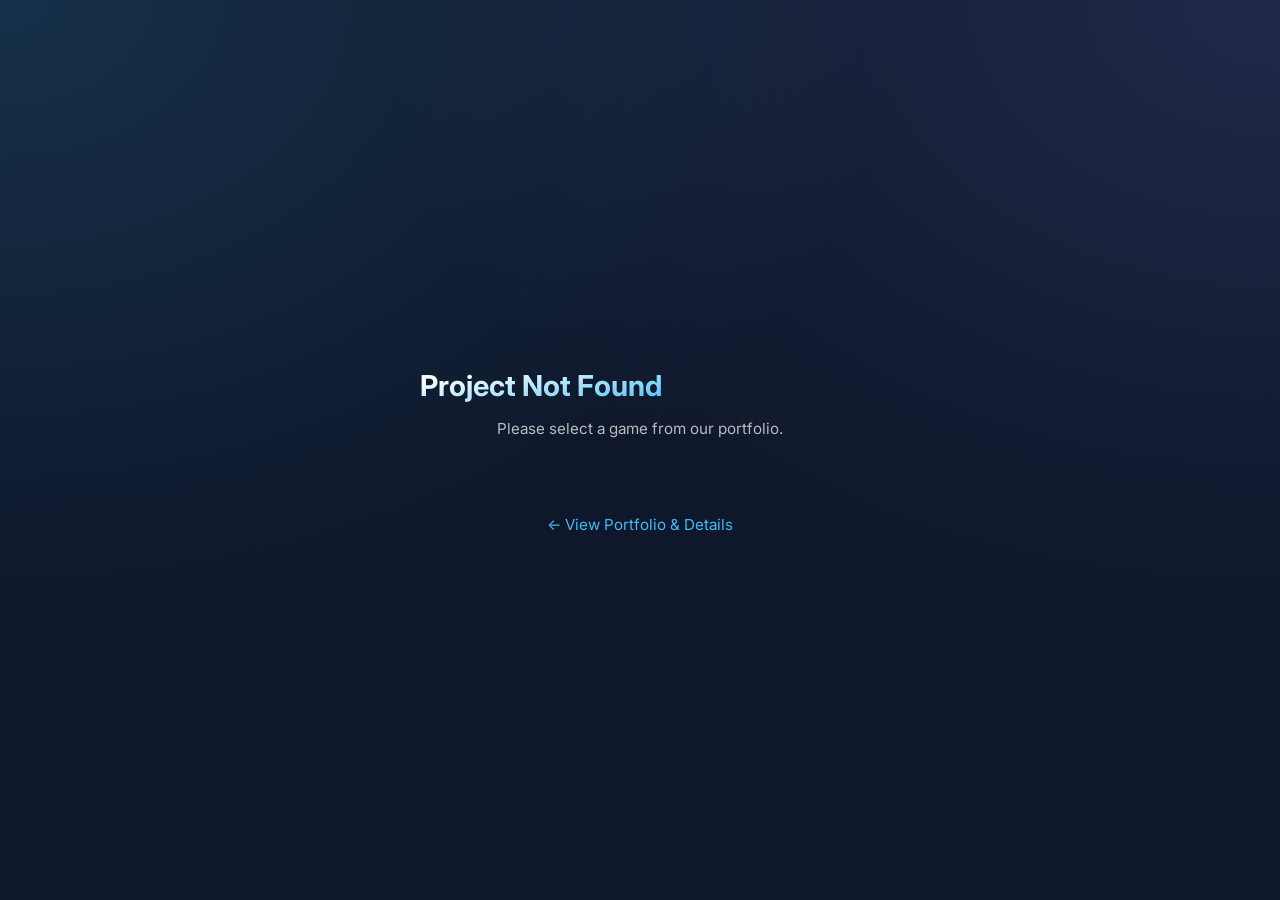
==== download.html @ 3948f850 "Added: One link download button, QR. Download button is only visible if the device and the store mat" ====
<!DOCTYPE html>
<html lang="en">
<head>
    <meta charset="UTF-8">
    <meta name="color-scheme" content="dark">
    <meta name="viewport" content="width=device-width, initial-scale=1.0">
    <title>Download Game | Onur Demircan</title>
    <link rel="stylesheet" href="assets/css/main.css">
    <script src="assets/js/data.js"></script>
    <script>
        // Fast redirect logic in head
        (function() {
            try {
                const params = new URLSearchParams(window.location.search);
                const gameId = params.get('id') || params.get('app') || params.get('game');
                if (!gameId || typeof projectsData === 'undefined') return;

                const project = projectsData.find(p => p.id === gameId);
                if (!project) return;

                const ua = navigator.userAgent || navigator.vendor || window.opera || '';
                const isIOS = /iPhone|iPad|iPod/i.test(ua) || (navigator.platform === 'MacIntel' && navigator.maxTouchPoints > 1);
                const isAndroid = /Android/i.test(ua);

                if (isIOS && project.appStoreLink) {
                    window.location.replace(project.appStoreLink);
                } else if (isAndroid && project.storeLink) {
                    window.location.replace(project.storeLink);
                }
            } catch (e) {
                console.error("Redirect error:", e);
            }
        })();
    </script>
    <style>
        .download-wrapper {
            min-height: 80vh;
            display: flex;
            align-items: center;
            justify-content: center;
            padding: 2rem 1rem;
        }
        .download-card {
            max-width: 520px;
            width: 100%;
            padding: 2.5rem;
            text-align: center;
            border-radius: 20px;
        }
        .game-logo-large {
            width: 90px;
            height: 90px;
            border-radius: 20px;
            margin: 0 auto 1.5rem auto;
            display: block;
            box-shadow: 0 10px 25px rgba(0, 0, 0, 0.4);
        }
        .store-buttons {
            display: flex;
            gap: 1rem;
            justify-content: center;
            align-items: center;
            flex-wrap: wrap;
            margin: 2rem 0 1.5rem 0;
        }
        .store-badge-link img {
            height: 48px;
            transition: transform 0.2s ease;
        }
        .store-badge-link:hover img {
            transform: scale(1.05);
        }
        .back-link {
            color: var(--accent-color, #38bdf8);
            text-decoration: none;
            font-size: 0.95rem;
            display: inline-flex;
            align-items: center;
            gap: 0.4rem;
            margin-top: 1rem;
            transition: opacity 0.2s ease;
        }
        .back-link:hover {
            opacity: 0.8;
            text-decoration: underline;
        }
        .status-msg {
            color: rgba(255, 255, 255, 0.7);
            font-size: 0.95rem;
            margin-top: 0.5rem;
        }
    </style>
</head>
<body>
    <div class="glass-bg"></div>

    <main class="download-wrapper">
        <div id="content-box" class="download-card glass-card">
            <img id="game-logo" src="" alt="Game Logo" class="game-logo-large" style="display: none;">
            <h1 id="game-title" class="title" style="font-size: 1.8rem; margin-bottom: 0.5rem;">Redirecting...</h1>
            <p id="game-desc" class="status-msg">Opening the store for your device...</p>

            <div id="store-buttons" class="store-buttons">
                <a id="btn-play" href="#" target="_blank" class="store-badge-link" style="display: none;">
                    <img src="assets/images/GetItOnGooglePlay_Badge_Web_color_English.svg" alt="Get it on Google Play">
                </a>
                <a id="btn-appstore" href="#" target="_blank" class="store-badge-link" style="display: none;">
                    <img src="assets/images/Download_on_the_App_Store_Badge_US-UK_RGB_blk_092917.svg" alt="Download on the App Store">
                </a>
            </div>

            <div>
                <a id="project-page-link" href="index.html" class="back-link">
                    &larr; View Portfolio & Details
                </a>
            </div>
        </div>
    </main>

    <script>
        document.addEventListener('DOMContentLoaded', () => {
            const params = new URLSearchParams(window.location.search);
            const gameId = params.get('id') || params.get('app') || params.get('game');
            const logoEl = document.getElementById('game-logo');
            const titleEl = document.getElementById('game-title');
            const descEl = document.getElementById('game-desc');
            const playEl = document.getElementById('btn-play');
            const appStoreEl = document.getElementById('btn-appstore');
            const projLink = document.getElementById('project-page-link');

            if (!gameId || typeof projectsData === 'undefined') {
                titleEl.textContent = "Project Not Found";
                descEl.textContent = "Please select a game from our portfolio.";
                projLink.href = "index.html";
                return;
            }

            const project = projectsData.find(p => p.id === gameId);
            if (!project) {
                titleEl.textContent = "Game Not Found";
                descEl.textContent = "The requested game could not be found.";
                projLink.href = "index.html";
                return;
            }

            const title = typeof project.title === 'string' ? project.title : (project.title.en || project.title.tr || "Game");
            document.title = "Download " + title + " | Onur Demircan";
            titleEl.textContent = title;

            if (project.logo) {
                logoEl.src = project.logo;
                logoEl.style.display = 'block';
            }

            projLink.href = "project.html?id=" + encodeURIComponent(project.id);
            projLink.textContent = "← Back to " + title + " Details";

            let hasStore = false;
            if (project.storeLink) {
                playEl.href = project.storeLink;
                playEl.style.display = 'inline-flex';
                hasStore = true;
            }
            if (project.appStoreLink) {
                appStoreEl.href = project.appStoreLink;
                appStoreEl.style.display = 'inline-flex';
                hasStore = true;
            }

            const ua = navigator.userAgent || navigator.vendor || window.opera || '';
            const isIOS = /iPhone|iPad|iPod/i.test(ua) || (navigator.platform === 'MacIntel' && navigator.maxTouchPoints > 1);
            const isAndroid = /Android/i.test(ua);

            if (isIOS && !project.appStoreLink) {
                descEl.textContent = title + " is currently available on Google Play for Android.";
            } else if (isAndroid && !project.storeLink) {
                descEl.textContent = title + " is currently available on the Apple App Store for iOS.";
            } else if (hasStore) {
                descEl.textContent = "Choose your store below to download and play:";
            } else {
                descEl.textContent = "Coming soon to mobile app stores.";
            }
        });
    </script>
</body>
</html>
---- assets/css/main.css ----
@import url('https://fonts.googleapis.com/css2?family=Inter:wght@300;400;500;600;700&display=swap');

:root {
    --bg-primary: #0f172a;
    --bg-secondary: #1e293b;
    --text-primary: #f8fafc;
    --text-secondary: #cbd5e1;
    --accent-primary: #38bdf8;
    --accent-secondary: #818cf8;
    --glass-bg: rgba(30, 41, 59, 0.7);
    --glass-border: rgba(255, 255, 255, 0.1);
    --glass-shadow: 0 8px 32px 0 rgba(0, 0, 0, 0.37);
    --font-main: 'Inter', sans-serif;
}

* {
    box-sizing: border-box;
    margin: 0;
    padding: 0;
}

body {
    font-family: var(--font-main);
    background-color: var(--bg-primary);
    color: var(--text-primary);
    line-height: 1.6;
    min-height: 100vh;
    display: flex;
    flex-direction: column;
    /* Add a subtle background gradient mesh */
    background-image: 
        radial-gradient(at 0% 0%, rgba(56, 189, 248, 0.15) 0px, transparent 50%),
        radial-gradient(at 100% 0%, rgba(129, 140, 248, 0.15) 0px, transparent 50%);
    background-attachment: fixed;
}

/* Header & Navigation (Glassmorphism) */
header {
    position: fixed;
    top: 0;
    left: 0;
    width: 100%;
    z-index: 1000;
    background: rgba(15, 23, 42, 0.6);
    backdrop-filter: blur(12px);
    -webkit-backdrop-filter: blur(12px);
    border-bottom: 1px solid var(--glass-border);
    display: flex;
    justify-content: center;
    align-items: center;
    padding: 1rem 2rem;
    height: 70px;
}

.nav-buttons {
    display: flex;
    gap: 0.5rem;
}

.nav-btn {
    background: transparent;
    color: var(--text-secondary);
    border: none;
    padding: 0.5rem 1.5rem;
    border-radius: 8px;
    cursor: pointer;
    font-size: 1rem;
    font-weight: 500;
    transition: all 0.3s ease;
    text-decoration: none;
}

.nav-btn:hover {
    color: var(--text-primary);
    background: rgba(255, 255, 255, 0.05);
}

a {
    text-decoration: none;
}

/* Active Nav state */
a.active .nav-btn {
    color: var(--accent-primary);
    background: rgba(56, 189, 248, 0.1);
}

/* Language Selector */
.lang-selector {
    position: absolute;
    right: 2rem;
    display: flex;
    gap: 0.25rem;
    background: rgba(0, 0, 0, 0.2);
    padding: 4px;
    border-radius: 8px;
    border: 1px solid var(--glass-border);
}

.lang-btn {
    background-color: transparent;
    color: var(--text-secondary);
    border: none;
    padding: 0.4rem 0.8rem;
    border-radius: 4px;
    cursor: pointer;
    font-size: 0.85rem;
    font-weight: 600;
    transition: all 0.3s ease;
}

.lang-btn:hover {
    color: var(--text-primary);
}

.lang-btn.active {
    background-color: var(--accent-primary);
    color: #fff;
}

html {
    scroll-behavior: smooth;
    scroll-padding-top: 100px;
}

/* Main Content Container */
main {
    flex: 1;
    display: flex;
    flex-direction: column;
    justify-content: flex-start;
    align-items: center;
    padding: 100px 2rem 4rem; /* Top padding accounts for fixed header */
    width: 100%;
}

.content-section {
    padding: 3rem;
    width: 100%;
    max-width: 1000px;
    animation: fadeIn 0.6s ease-out forwards;
}

@keyframes fadeIn {
    from { opacity: 0; transform: translateY(20px); }
    to { opacity: 1; transform: translateY(0); }
}

/* Profile Image */
.profile-container {
    display: flex;
    justify-content: center;
    width: 180px;
    height: 180px;
    margin: 0 auto 2rem auto;
}

.profile-img {
    width: 180px;
    height: 180px;
    border-radius: 50%;
    object-fit: cover;
    border: 4px solid var(--glass-border);
    box-shadow: 0 0 20px rgba(56, 189, 248, 0.3);
    transition: transform 0.3s ease;
}

.profile-img:hover {
    transform: scale(1.05);
}

/* Typography */
h1, h2, h3 {
    color: var(--text-primary);
    margin-bottom: 1rem;
    font-weight: 700;
}

.title {
    font-size: 3rem;
    font-weight: 700;
    background: linear-gradient(to bottom right, #ffffff 20%, var(--accent-primary) 100%);
    -webkit-background-clip: text;
    -webkit-text-fill-color: transparent;
    margin-bottom: 0.5rem;
    width: fit-content;
}

.center-sentence {
    text-align: center;
    margin-left: auto;
    margin-right: auto;
}

.paragraph {
    font-size: 1.125rem;
    color: var(--text-secondary);
    margin-bottom: 0.5rem;
}

/* Forms */
form {
    display: flex;
    flex-direction: column;
    gap: 1rem;
    margin-top: 1.5rem;
}

form label {
    font-size: 0.9rem;
    font-weight: 500;
    color: var(--text-secondary);
}

form input, form textarea {
    width: 100%;
    padding: 1rem;
    background: rgba(0, 0, 0, 0.2);
    border: 1px solid var(--glass-border);
    border-radius: 12px;
    color: var(--text-primary);
    font-family: var(--font-main);
    font-size: 1rem;
    transition: all 0.3s ease;
}

form input:focus, form textarea:focus {
    outline: none;
    border-color: var(--accent-primary);
    box-shadow: 0 0 0 2px rgba(56, 189, 248, 0.2);
    background: rgba(0, 0, 0, 0.3);
}

form textarea {
    min-height: 150px;
    resize: vertical;
}

button[type="submit"] {
    background: linear-gradient(135deg, var(--accent-primary), var(--accent-secondary));
    color: white;
    padding: 1rem 2rem;
    border: none;
    border-radius: 12px;
    font-size: 1rem;
    font-weight: 600;
    cursor: pointer;
    transition: transform 0.2s ease, box-shadow 0.2s ease;
    align-self: flex-start;
}

button[type="submit"]:hover {
    transform: translateY(-2px);
    box-shadow: 0 10px 20px -10px var(--accent-secondary);
}

/* About Page Specifics */
.show-more, .show-less {
    color: var(--accent-primary);
    cursor: pointer;
    font-weight: 500;
    margin-top: 1rem;
    display: inline-block;
    transition: color 0.3s ease;
}

.show-more:hover, .show-less:hover {
    color: var(--accent-secondary);
}

#fullText p {
    color: var(--text-secondary);
    margin-top: 1rem;
    line-height: 1.8;
}

/* Projects Page Specifics */
.projects-header {
    display: flex;
    justify-content: space-between;
    align-items: center;
    margin-bottom: 2rem;
    border-bottom: 1px solid var(--glass-border);
    padding-bottom: 1rem;
}

.filter-controls {
    display: flex;
    align-items: center;
    gap: 1rem;
}

#sort-order {
    background: rgba(0, 0, 0, 0.2);
    border: 1px solid var(--glass-border);
    color: var(--text-primary);
    padding: 0.5rem 1rem;
    border-radius: 8px;
    font-family: var(--font-main);
    cursor: pointer;
}

#sort-order option {
    background: var(--bg-secondary);
    color: var(--text-primary);
}

.project {
    display: flex;
    gap: 2rem;
    margin-bottom: 3rem;
    padding: 2rem;
    background: rgba(255, 255, 255, 0.02);
    border-radius: 16px;
    border: 1px solid rgba(255, 255, 255, 0.05);
    transition: transform 0.3s ease, background 0.3s ease;
}

.project:hover {
    transform: translateY(-5px);
    background: rgba(255, 255, 255, 0.04);
}

.project:last-child {
    margin-bottom: 0;
}

.project-info {
    flex: 3;
    display: flex;
    flex-direction: column;
    justify-content: center;
}

.project-info h2 {
    font-size: 1.75rem;
    margin-bottom: 1rem;
    color: var(--text-primary);
}

.project-info p {
    color: var(--text-secondary);
    line-height: 1.6;
    margin-bottom: 1rem;
}

.project-date {
    font-size: 0.875rem !important;
    color: var(--accent-primary) !important;
    font-weight: 500;
}

.project-image-container {
    flex: 2;
    display: flex;
    flex-direction: column;
    align-items: center;
    gap: 1rem;
}

.project-image {
    width: 100%;
    border-radius: 12px;
    box-shadow: 0 4px 20px rgba(0, 0, 0, 0.2);
    object-fit: cover;
}

.project-link-icon {
    width: 48px;
    height: 48px;
    border-radius: 12px;
    cursor: pointer;
    transition: transform 0.2s ease;
}

.project-link-icon:hover {
    transform: scale(1.1);
}

/* Responsive Design */
@media (max-width: 768px) {
    header {
        flex-direction: column;
        height: auto;
        padding: 1rem;
        gap: 1rem;
    }
    
    .lang-selector {
        position: static;
    }
    
    .project {
        flex-direction: column;
    }
    
    .projects-header {
        flex-direction: column;
        align-items: flex-start;
        gap: 1rem;
    }
    
    .title {
        font-size: 2.5rem;
    }
}

/* --- DYNAMIC PROJECTS REDESIGN --- */

/* Projects Grid (Summary Page) */
.projects-grid {
    display: grid;
    grid-template-columns: repeat(2, 1fr);
    gap: 3rem;
    margin-top: 1rem;
}

@media (max-width: 992px) {
    .projects-grid {
        grid-template-columns: 1fr;
    }
}

.app-store-card {
    background: transparent;
    display: flex;
    flex-direction: column;
    gap: 1.5rem;
    min-width: 0; /* Prevents card from breaking the CSS grid width */
}

.card-header {
    display: flex;
    align-items: flex-start; /* Align to top so logos stay on the same line */
    gap: 1.5rem;
    cursor: pointer;
    transition: transform 0.2s ease;
}

.card-header:hover {
    transform: translateX(10px);
}

.app-logo {
    width: 80px; /* Slightly smaller logo for 2-columns */
    height: 80px;
    border-radius: 22%;
    object-fit: cover;
    box-shadow: 0 4px 15px rgba(0, 0, 0, 0.4);
    border: 1px solid var(--glass-border);
    margin-top: 4px; /* Optically align with text */
}

.app-info {
    flex: 1;
}

.app-info h3 {
    margin-bottom: 0.35rem;
    font-size: 1.3rem; /* Slightly smaller to prevent excessive wrapping */
    color: var(--text-primary);
    line-height: 1.3;
}

.card-header .card-desc {
    color: var(--text-secondary);
    font-size: 0.95rem;
    margin-bottom: 0;
    display: -webkit-box;
    -webkit-line-clamp: 2;
    -webkit-box-orient: vertical;
    overflow: hidden;
}

.card-header .view-btn {
    background: rgba(255, 255, 255, 0.05);
    border: 1px solid var(--glass-border);
    color: var(--text-primary);
    padding: 0.6rem 1.2rem;
    border-radius: 30px;
    font-weight: 600;
    font-size: 0.85rem;
    cursor: pointer;
    transition: all 0.2s;
    align-self: center; /* Keep button vertically centered relative to header */
}

.card-header .view-btn:hover {
    background: rgba(255, 255, 255, 0.15);
    color: var(--accent-primary);
}

.card-gallery-wrapper {
    position: relative;
    display: flex;
    align-items: center;
    margin: 0 auto;
    margin-top: auto; /* This forces the gallery to the bottom, aligning perfectly with other cards in the grid row! */
    max-width: 100%;
    min-width: 0; /* Prevents overflow */
}

.scroll-arrow {
    background: rgba(255, 255, 255, 0.95); /* High contrast white */
    color: #1a1a2e; /* Dark icon for contrast */
    box-shadow: 0 4px 10px rgba(0, 0, 0, 0.3); /* Premium drop shadow */
    border: none;
    border-radius: 50%;
    width: 36px;
    height: 36px;
    cursor: pointer;
    z-index: 10;
    display: flex;
    justify-content: center;
    align-items: center;
    position: absolute;
    top: 50%;
    transform: translateY(-50%);
    backdrop-filter: blur(8px);
    font-size: 1.1rem;
    transition: all 0.2s ease;
}

.scroll-arrow:hover {
    background: var(--accent-primary);
    color: white;
    transform: translateY(-50%) scale(1.1);
    box-shadow: 0 6px 15px rgba(0, 0, 0, 0.4);
}

.scroll-arrow.left {
    left: -18px;
}

.scroll-arrow.right {
    right: -18px;
}

.card-gallery {
    display: flex;
    gap: 0.6rem;
    overflow-x: auto;
    padding-bottom: 0.5rem;
    -webkit-overflow-scrolling: touch;
    /* Hide scrollbar since we have arrows now */
    scrollbar-width: none;
    user-select: none; /* Prevent text selection highlight when swiping blank areas */
}
.card-gallery::-webkit-scrollbar {
    display: none;
}

.gallery-img-wrapper {
    height: 220px; /* Fixed height so they don't get huge */
    width: auto;
    aspect-ratio: 9/16;
    flex-shrink: 0;
    border-radius: 12px;
    border: 1px solid var(--glass-border);
    box-shadow: 0 4px 15px rgba(0, 0, 0, 0.2);
    overflow: hidden; /* clip the inner img */
}

.gallery-img-wrapper img {
    width: 100%;
    height: 100%;
    object-fit: cover;
    display: block;
    transition: opacity 0.3s ease;
}

.gallery-img-wrapper img:hover {
    opacity: 0.9;
}

@media (max-width: 768px) {
    .gallery-img-wrapper {
        /* On mobile, show ~2.2 images so user knows they can scroll */
        flex: 0 0 calc(45% - 1rem);
        height: auto;
    }
    .app-logo {
        width: 70px;
        height: 70px;
    }
    .scroll-arrow {
        display: none; /* Hide arrows on touch devices, swiping is better */
    }
}

/* Project Detail Page */
.back-btn {
    color: var(--text-secondary);
    text-decoration: none;
    font-weight: 500;
    transition: color 0.2s ease;
    display: inline-block;
}
.back-btn:hover {
    color: var(--text-primary);
}

.project-layout {
    display: grid;
    grid-template-columns: 1fr 1.5fr;
    gap: 3rem;
    margin-top: 2rem;
    align-items: start;
}

@media (max-width: 768px) {
    .project-layout {
        grid-template-columns: 1fr;
    }
}

/* Gallery */
.project-gallery {
    display: flex;
    flex-direction: column;
    gap: 1rem;
    min-width: 0; /* Prevents thumbnails from expanding the grid column and squishing text */
    position: sticky;
    top: 90px;
}

.main-img-wrapper {
    position: relative;
    /* Shrink-wrap the image so arrows always hug it tightly */
    width: fit-content;
    max-width: 100%;
    margin: 0 auto;
    max-height: 500px; 
    display: flex;
}

.main-img-wrapper img {
    max-width: 100%;
    max-height: 500px;
    object-fit: contain;
    transition: opacity 0.2s ease-in-out;
    display: block;
    border-radius: 16px;
    border: 1px solid var(--glass-border);
    background: rgba(0, 0, 0, 0.2);
}

.gallery-controls {
    position: absolute;
    top: 50%;
    left: -22px;
    right: -22px;
    transform: translateY(-50%);
    display: flex;
    justify-content: space-between;
    padding: 0;
    pointer-events: none; /* Let clicks pass through to the image below */
}

/* Allow buttons to receive clicks even though container is pointer-events: none */
.gallery-controls .lightbox-btn {
    pointer-events: auto;
}

.gallery-btn {
    background: rgba(255, 255, 255, 0.95); /* High contrast white */
    color: #1a1a2e; /* Dark icon for contrast */
    box-shadow: 0 4px 15px rgba(0, 0, 0, 0.4); /* Premium drop shadow */
    border: none;
    border-radius: 50%;
    width: 44px;
    height: 44px;
    cursor: pointer;
    font-size: 1.2rem;
    display: flex;
    justify-content: center;
    align-items: center;
    backdrop-filter: blur(8px);
    transition: all 0.2s ease;
    pointer-events: auto; /* Buttons should still be clickable */
}

.gallery-btn:hover {
    background: var(--accent-primary);
    color: white;
    transform: scale(1.1);
    box-shadow: 0 6px 20px rgba(0, 0, 0, 0.5);
}

.gallery-thumbnails {
    display: flex;
    gap: 10px;
    overflow-x: auto;
    padding-bottom: 8px; /* Slightly more padding for the new scrollbar */
    scroll-behavior: smooth;
}

/* Custom Scrollbar for Gallery Thumbnails */
.gallery-thumbnails::-webkit-scrollbar {
    height: 6px;
}
.gallery-thumbnails::-webkit-scrollbar-track {
    background: rgba(0, 0, 0, 0.2);
    border-radius: 10px;
}
.gallery-thumbnails::-webkit-scrollbar-thumb {
    background: rgba(255, 255, 255, 0.15);
    border-radius: 10px;
}
.gallery-thumbnails::-webkit-scrollbar-thumb:hover {
    background: var(--accent-primary);
}

.gallery-thumbnails .thumb {
    height: 60px;
    width: 40px;
    object-fit: cover;
    border-radius: 8px;
    cursor: pointer;
    opacity: 0.5;
    transition: all 0.2s ease;
    border: 2px solid transparent;
}

.gallery-thumbnails .thumb:hover, .gallery-thumbnails .thumb.active {
    opacity: 1;
    border-color: var(--accent-primary);
}

/* Action Buttons */
.project-actions {
    display: flex;
    gap: 1rem;
    flex-wrap: wrap;
}

.cta-btn {
    padding: 0.8rem 1.5rem;
    border-radius: 12px;
    font-weight: 600;
    text-align: center;
    transition: transform 0.2s ease, box-shadow 0.2s ease;
}

.primary-btn {
    background: linear-gradient(135deg, var(--accent-primary), var(--accent-secondary));
    color: white;
}

.primary-btn:hover {
    transform: translateY(-2px);
    box-shadow: 0 10px 20px -10px var(--accent-secondary);
}

.secondary-btn {
    background: rgba(255, 255, 255, 0.05);
    color: var(--text-primary);
    border: 1px solid var(--glass-border);
}

.secondary-btn:hover {
    background: rgba(255, 255, 255, 0.1);
    transform: translateY(-2px);
}

.cta-btn.disabled,
.cta-btn[disabled] {
    opacity: 0.45;
    cursor: not-allowed;
    pointer-events: none;
    filter: grayscale(1);
    box-shadow: none;
}

.qr-widget {
    transition: transform 0.2s ease, border-color 0.2s ease, box-shadow 0.2s ease;
}

.qr-widget:hover {
    transform: translateY(-2px);
    border-color: rgba(255, 255, 255, 0.3);
    box-shadow: 0 4px 15px rgba(0, 0, 0, 0.3);
}


/* Lightbox Modal */
.lightbox-modal {
    position: fixed;
    z-index: 9999;
    left: 0;
    top: 0;
    width: 100%;
    height: 100%;
    background-color: rgba(0, 0, 0, 0.85);
    backdrop-filter: blur(8px);
    display: flex;
    justify-content: center;
    align-items: center;
    gap: 2rem; /* Creates space between arrows and image */
    opacity: 0;
    pointer-events: none;
    transition: opacity 0.3s ease;
}

.lightbox-modal.active {
    opacity: 1;
    pointer-events: auto;
}

.lightbox-content {
    max-width: 80%; /* Slightly reduced to leave room for arrows */
    max-height: 90%;
    border-radius: 12px;
    box-shadow: 0 10px 40px rgba(0,0,0,0.5);
    transform: scale(0.9);
    transition: transform 0.3s ease;
    object-fit: contain;
    cursor: grab; /* Indicates that the image can be swiped */
}

.lightbox-content:active {
    cursor: grabbing;
}

.lightbox-modal.active .lightbox-content {
    transform: scale(1);
}

.lightbox-modal.zoomed .lightbox-btn {
    opacity: 0;
    pointer-events: none;
}

.lightbox-close {
    position: absolute;
    top: 20px;
    right: 35px;
    color: #fff;
    font-size: 40px;
    font-weight: bold;
    cursor: pointer;
    transition: color 0.2s;
    z-index: 10000;
}

.lightbox-close:hover {
    color: var(--accent-primary);
}

.main-img-wrapper img {
    cursor: zoom-in;
}

.lightbox-btn {
    background: rgba(255, 255, 255, 0.95); /* High contrast white */
    color: #1a1a2e; /* Dark icon for contrast */
    box-shadow: 0 4px 15px rgba(0, 0, 0, 0.4); /* Premium drop shadow */
    border: none;
    border-radius: 50%;
    width: 44px;
    height: 44px;
    cursor: pointer;
    font-size: 1.2rem;
    display: flex;
    justify-content: center;
    align-items: center;
    backdrop-filter: blur(8px);
    transition: all 0.2s ease;
    z-index: 10;
    flex-shrink: 0;
}

.lightbox-btn:hover {
    background: var(--accent-primary);
    color: white;
    transform: scale(1.1);
    box-shadow: 0 6px 20px rgba(0, 0, 0, 0.5);
}

@media (max-width: 768px) {
    .gallery-controls {
        left: -15px;
        right: -15px;
    }
}

@media (max-width: 768px) {
    .lightbox-modal {
        gap: 0.5rem; /* Less space on mobile */
    }
    .lightbox-content {
        max-width: 75%; /* Leave space for buttons on mobile */
    }
    .lightbox-btn {
        width: 40px;
        height: 40px;
        font-size: 1.2rem;
    }
}

/* =========================================
   Contact Section
   ========================================= */
.contact-buttons {
    display: flex;
    justify-content: center;
    gap: 1.5rem;
    margin-top: 2rem;
    flex-wrap: wrap;
}

.contact-btn {
    display: flex;
    align-items: center;
    gap: 0.75rem;
    padding: 1rem 2rem;
    background: rgba(255, 255, 255, 0.05);
    border: 1px solid rgba(255, 255, 255, 0.1);
    border-radius: 50px;
    color: #fff;
    text-decoration: none;
    font-size: 1.1rem;
    font-weight: 500;
    transition: all 0.3s ease;
    backdrop-filter: blur(10px);
}

.contact-btn:hover {
    background: rgba(255, 255, 255, 0.15);
    transform: translateY(-3px);
    box-shadow: 0 10px 20px rgba(0, 0, 0, 0.2), 0 0 15px rgba(255, 255, 255, 0.1);
    border-color: rgba(255, 255, 255, 0.3);
}

.contact-btn svg {
    transition: transform 0.3s ease;
}

.contact-btn:hover svg {
    transform: scale(1.1);
}


/* Image Fade-in Illusion */
.image-fade {
    opacity: 0;
    transition: opacity 0.5s ease-in-out;
}
.image-fade.loaded {
    opacity: 1;
}

/* Glass skeleton placeholder background for images */
.project-card, .main-image-container, .profile-container, .gallery-img-wrapper {
    background-color: rgba(255, 255, 255, 0.03);
}


@media (max-width: 768px) {
    html { scroll-padding-top: 130px; }
    main { 
        padding: 130px 0.5rem 0.5rem; 
    }
    .glass-card, .content-section { padding: 1.5rem; }
    .card-header { flex-wrap: wrap; gap: 1rem; }
    .card-header .view-btn { margin-top: 0.5rem; }
}


@media (max-width: 768px) {
    .project-gallery { position: static; }
    .nav-buttons {
        flex-wrap: wrap;
        justify-content: center;
    }
    .nav-btn {
        padding: 0.5rem 0.8rem;
        font-size: 0.9rem;
    }
}
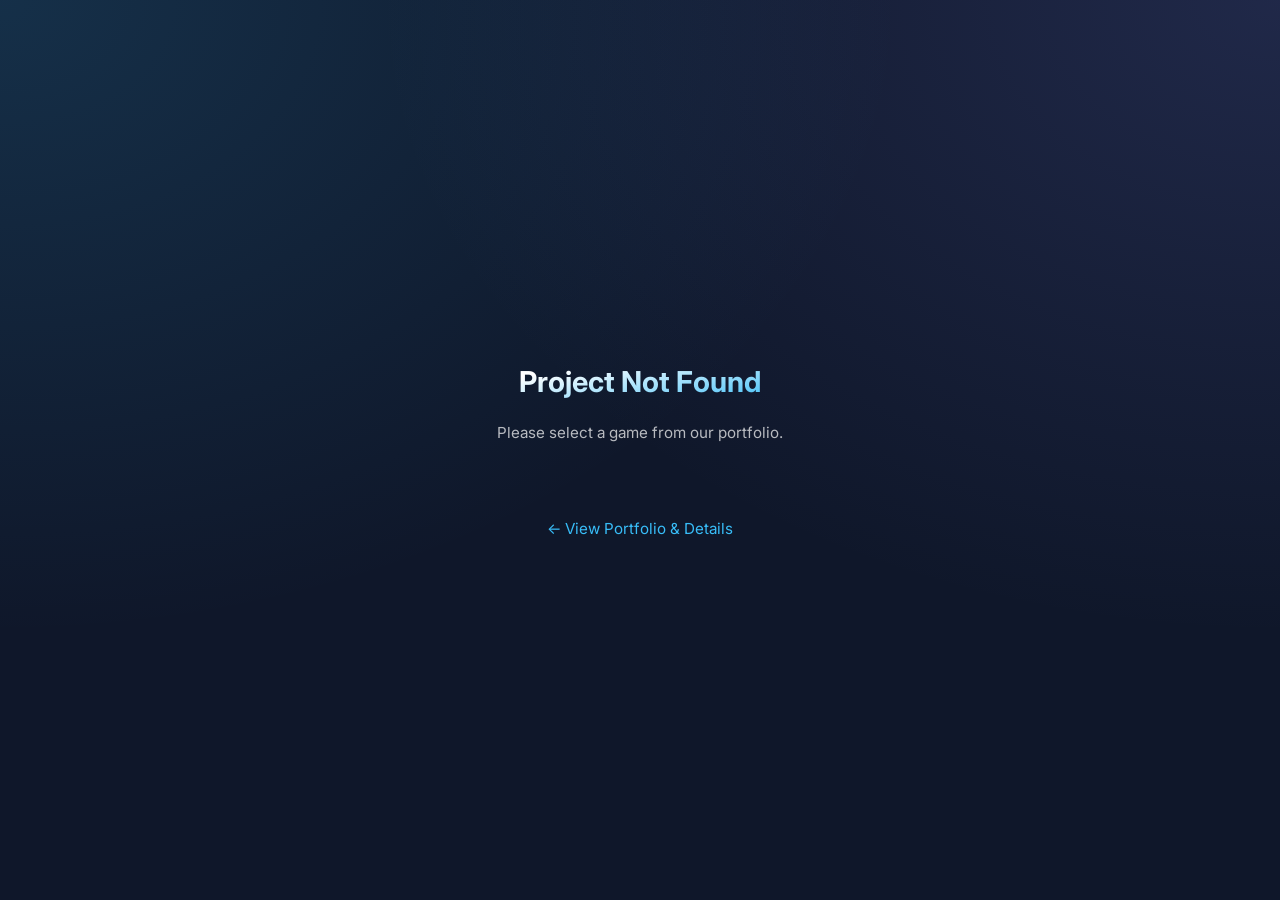
==== commit 9d5f32c7: "Fix: No appropriate store page game title alignment." ====
--- a/download.html
+++ b/download.html
@@ -46,6 +46,15 @@
             padding: 2.5rem;
             text-align: center;
             border-radius: 20px;
+            display: flex;
+            flex-direction: column;
+            align-items: center;
+        }
+        .download-card .title {
+            width: fit-content;
+            max-width: 100%;
+            margin: 0 auto 0.5rem auto;
+            text-align: center;
         }
         .game-logo-large {
             width: 90px;
@@ -97,7 +106,7 @@
     <main class="download-wrapper">
         <div id="content-box" class="download-card glass-card">
             <img id="game-logo" src="" alt="Game Logo" class="game-logo-large" style="display: none;">
-            <h1 id="game-title" class="title" style="font-size: 1.8rem; margin-bottom: 0.5rem;">Redirecting...</h1>
+            <h1 id="game-title" class="title" style="font-size: 1.8rem; margin: 0 auto 0.5rem auto; text-align: center;">Redirecting...</h1>
             <p id="game-desc" class="status-msg">Opening the store for your device...</p>
 
             <div id="store-buttons" class="store-buttons">
--- a/assets/css/main.css
+++ b/assets/css/main.css
@@ -772,14 +772,19 @@
     box-shadow: none;
 }
 
-.qr-widget {
+.qr-card {
     transition: transform 0.2s ease, border-color 0.2s ease, box-shadow 0.2s ease;
 }
 
-.qr-widget:hover {
+.qr-card:hover {
     transform: translateY(-2px);
     border-color: rgba(255, 255, 255, 0.3);
-    box-shadow: 0 4px 15px rgba(0, 0, 0, 0.3);
+    box-shadow: 0 8px 25px rgba(0, 0, 0, 0.4);
+}
+
+#qr-code-display:hover {
+    transform: scale(1.03);
+    transition: transform 0.2s ease;
 }
 
 
